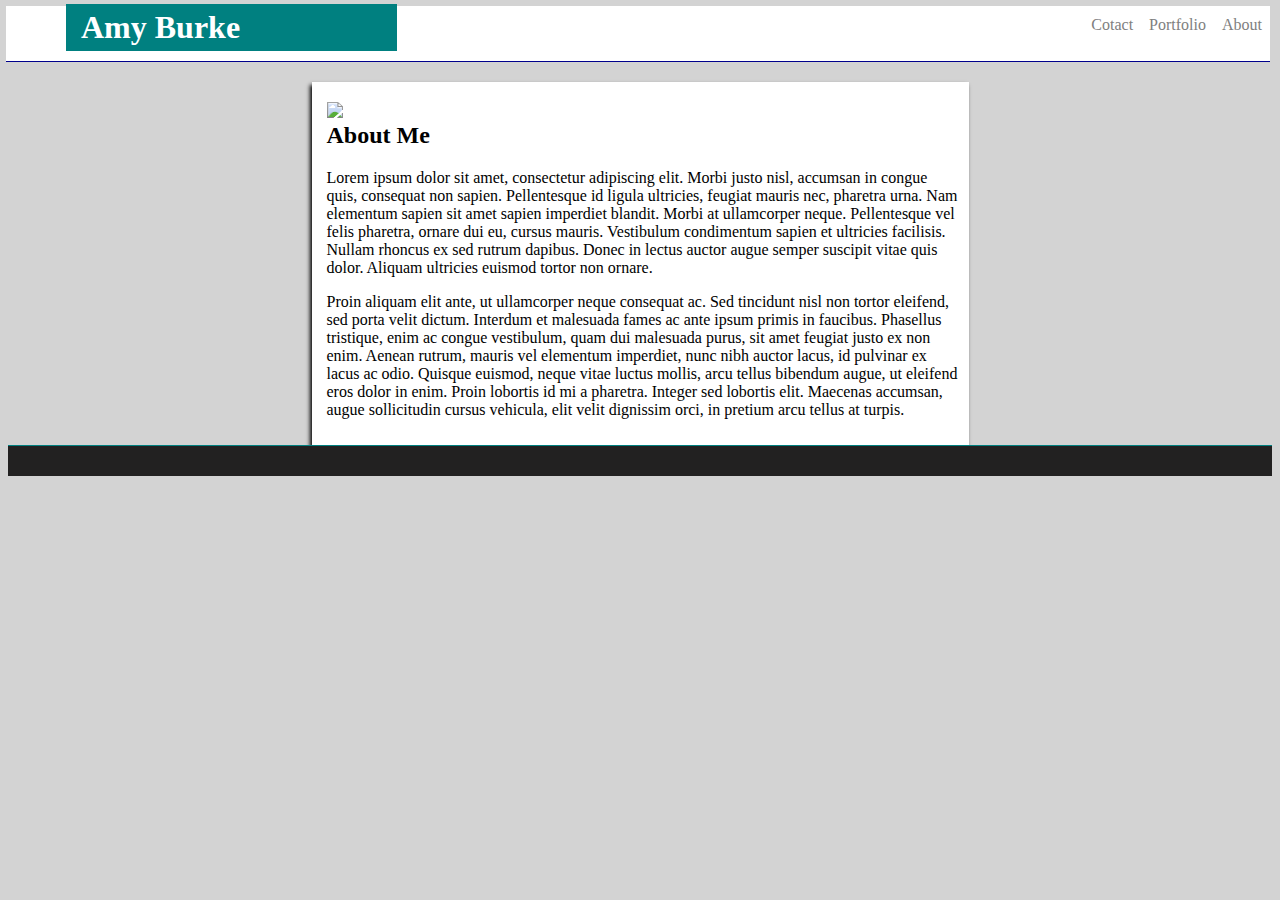
==== index.html @ d436abee "Add files via upload" ====
<!DOCTYPE html>
<html lang="en-us">

<head>
  <meta charset="UTF-8">
  <title>Amy Burke's Portfolio</title>
  <link rel="stylesheet" type="text/css" href="style.css">

 
</head>

<body>
  <header>
      <h1 class="name">Amy Burke</h1>
      <nav class="about">About</nav>
      <nav class="portfolio">Portfolio</nav>
      <nav class="contact">Cotact</nav>
  </header>

  </header>
  <section class="middle-box">
      
      <img class="amy" src="images/2016-09/20160918_093807.jpg">

      <h2>About Me</h2>

      <p>Lorem ipsum dolor sit amet, consectetur adipiscing elit. Morbi justo nisl, 
          accumsan in congue quis, consequat non sapien. Pellentesque id ligula ultricies, 
          feugiat mauris nec, pharetra urna. Nam elementum sapien sit amet sapien imperdiet
           blandit. Morbi at ullamcorper neque. Pellentesque vel felis pharetra, ornare dui 
           eu, cursus mauris. Vestibulum condimentum sapien et ultricies facilisis. Nullam 
           rhoncus ex sed rutrum dapibus. Donec in lectus auctor augue semper suscipit vitae 
           quis dolor. Aliquam ultricies euismod tortor non ornare.</p>
      <p>Proin aliquam elit ante, ut ullamcorper neque consequat ac. Sed tincidunt nisl non 
          tortor eleifend, sed porta velit dictum. Interdum et malesuada fames ac ante ipsum 
          primis in faucibus. Phasellus tristique, enim ac congue vestibulum, quam dui malesuada 
          purus, sit amet feugiat justo ex non enim. Aenean rutrum, mauris vel elementum imperdiet, 
          nunc nibh auctor lacus, id pulvinar ex lacus ac odio. Quisque euismod, neque vitae 
          luctus mollis, arcu tellus bibendum augue, ut eleifend eros dolor in enim. Proin lobortis 
          id mi a pharetra. Integer sed lobortis elit. Maecenas accumsan, augue sollicitudin 
          cursus vehicula, elit velit dignissim orci, in pretium arcu tellus at turpis.</p>
  </section>
  <footer>

  </footer>
</body>

</html>
---- style.css ----
header {
    background: #fff;
    border-bottom: solid 1px darkblue;
    color: grey;
    width: 100%;
    height: 55px;
    margin: -2px -2px 2px -2px;
}

.name{
    float: left;
    background: teal;
    color: white;
    margin: -2px 0 0 60px;
    width: 25%;
    padding: 5px 0 5px 15px;
}

.about{
    float: right;
    padding: 10px 8px 0 8px;
}

.portfolio{
    float: right;
    padding: 10px 8px 0 8px;
}

.contact{
    float: right;
    padding: 10px 8px 0 8px;
}
body{
    background-color: lightgrey;
    clear: both;
}

.middle-box{
    background: #fff;
    box-shadow: -2px 3px 4px #000;
    width: 50%;
    margin: auto;
    margin-top: 20px;
    overflow: auto;
    padding: 20px 10px 10px 15px;
}

footer{
    border-top: teal solid 1.5px;
    background-color: rgb(34, 33, 33);
    width: 100%;
    height: 30px;
    overflow: auto;
    margin-bottom: -3px;
}
.amy{
    width: 20%;
    float: left;
}
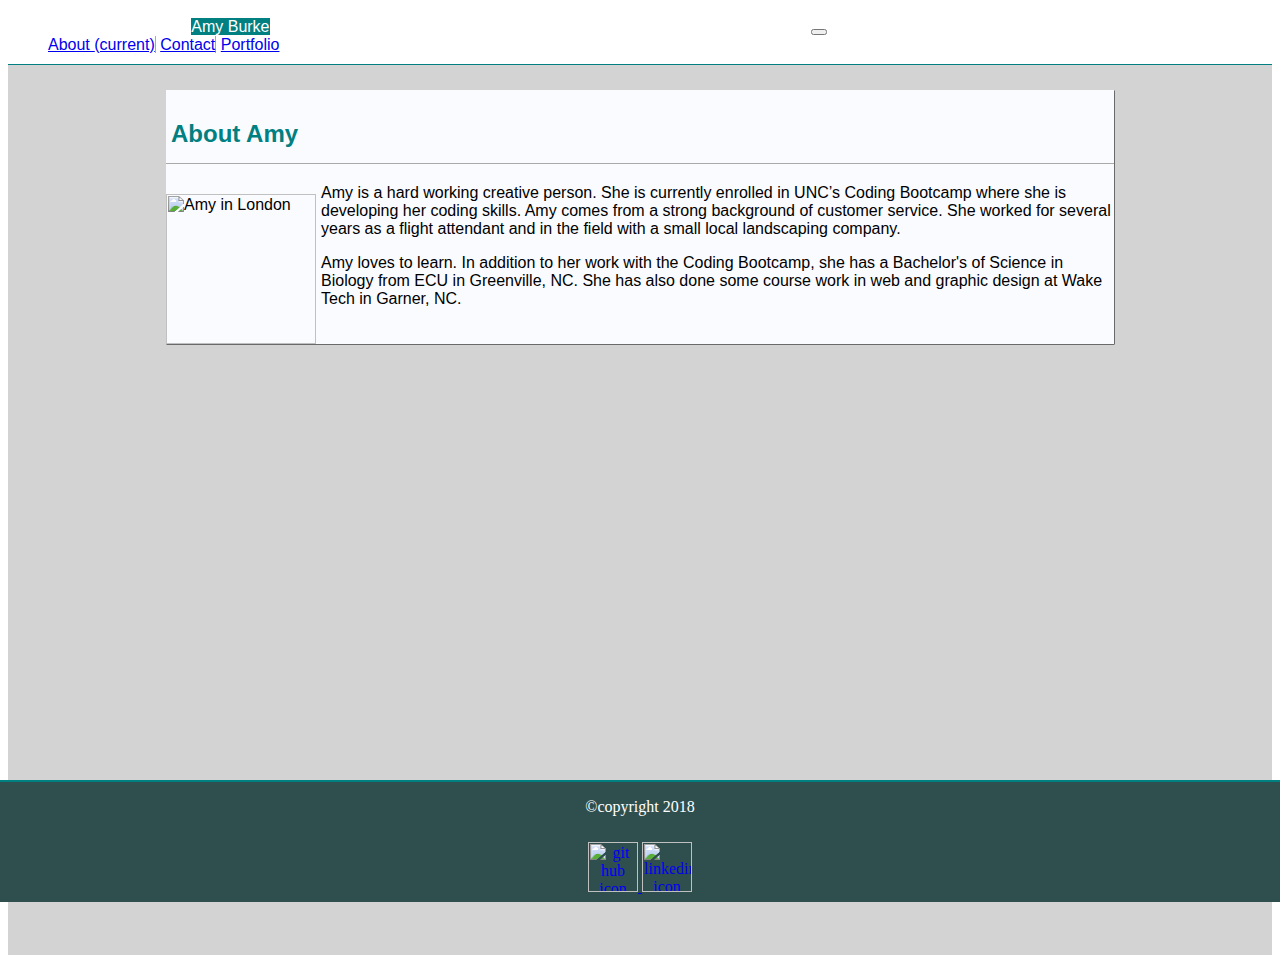
==== commit b092589e: "moved the bootsrap homework to the portfolio spot" ====
--- a/index.html
+++ b/index.html
@@ -1,48 +1,67 @@
-<!DOCTYPE html>
-<html lang="en-us">
-
+<!doctype <!DOCTYPE html>
+<html>
 <head>
-  <meta charset="UTF-8">
-  <title>Amy Burke's Portfolio</title>
-  <link rel="stylesheet" type="text/css" href="style.css">
-
- 
+    <meta charset="utf-8" />
+    <meta http-equiv="X-UA-Compatible" content="IE=edge">
+    <title>About Amy Burke</title>
+    <meta name="viewport" content="width=device-width, initial-scale=1">
+    <link rel="stylesheet" href="https://stackpath.bootstrapcdn.com/bootstrap/4.1.3/css/bootstrap.min.css" integrity="sha384-MCw98/SFnGE8fJT3GXwEOngsV7Zt27NXFoaoApmYm81iuXoPkFOJwJ8ERdknLPMO" crossorigin="anonymous">
+    <link rel="stylesheet" type="text/css" media="screen" href="assets/styles/main.css" />
+    <link rel="stylesheet" type="text/css" media="screen" href="assets/styles/responsive.css" />
 </head>
-
 <body>
-  <header>
-      <h1 class="name">Amy Burke</h1>
-      <nav class="about">About</nav>
-      <nav class="portfolio">Portfolio</nav>
-      <nav class="contact">Cotact</nav>
-  </header>
-
-  </header>
-  <section class="middle-box">
-      
-      <img class="amy" src="images/2016-09/20160918_093807.jpg">
-
-      <h2>About Me</h2>
-
-      <p>Lorem ipsum dolor sit amet, consectetur adipiscing elit. Morbi justo nisl, 
-          accumsan in congue quis, consequat non sapien. Pellentesque id ligula ultricies, 
-          feugiat mauris nec, pharetra urna. Nam elementum sapien sit amet sapien imperdiet
-           blandit. Morbi at ullamcorper neque. Pellentesque vel felis pharetra, ornare dui 
-           eu, cursus mauris. Vestibulum condimentum sapien et ultricies facilisis. Nullam 
-           rhoncus ex sed rutrum dapibus. Donec in lectus auctor augue semper suscipit vitae 
-           quis dolor. Aliquam ultricies euismod tortor non ornare.</p>
-      <p>Proin aliquam elit ante, ut ullamcorper neque consequat ac. Sed tincidunt nisl non 
-          tortor eleifend, sed porta velit dictum. Interdum et malesuada fames ac ante ipsum 
-          primis in faucibus. Phasellus tristique, enim ac congue vestibulum, quam dui malesuada 
-          purus, sit amet feugiat justo ex non enim. Aenean rutrum, mauris vel elementum imperdiet, 
-          nunc nibh auctor lacus, id pulvinar ex lacus ac odio. Quisque euismod, neque vitae 
-          luctus mollis, arcu tellus bibendum augue, ut eleifend eros dolor in enim. Proin lobortis 
-          id mi a pharetra. Integer sed lobortis elit. Maecenas accumsan, augue sollicitudin 
-          cursus vehicula, elit velit dignissim orci, in pretium arcu tellus at turpis.</p>
-  </section>
-  <footer>
-
-  </footer>
+    <nav class="navbar navbar-expand-lg navbar-light bg-light">
+        <a class="navbar-brand">Amy Burke</a>
+        <button class="navbar-toggler" type="button" data-toggle="collapse" data-target="#navbarNavAltMarkup" aria-controls="navbarNavAltMarkup" aria-expanded="false" aria-label="Toggle navigation">
+          <span class="navbar-toggler-icon"></span>
+        </button>
+        <div class="collapse navbar-collapse" id="navbarNavAltMarkup">
+          <div class="navbar-nav">
+            <a class="nav-item nav-link active" href="index.html">About <span class="sr-only">(current)</span></a>
+            <a class="nav-item nav-link" href="contact.html">Contact</a>
+            <a class="nav-item nav-link" href="portfolio.html">Portfolio</a>
+          </div>
+        </div>
+      </nav>
+      <section>
+            <div class="row container-fluid">
+                <div class="col-lg-1">
+                </div>              
+                <div class="col-lg-10">
+                    <h2>About Amy</h2>
+                    <img class="img img-thumbnail" src="assets/images/20160918_093807.jpg" alt="Amy in London">
+                    <p>Amy is a hard working creative person. She is currently enrolled in UNC’s Coding Bootcamp 
+                        where she is developing her coding skills. Amy comes from a strong background of customer 
+                        service. She worked for several years as a flight attendant and in the field with a small 
+                        local landscaping company.
+                    </p>
+                    <p>Amy loves to learn. In addition to her work with the Coding Bootcamp, she has a Bachelor's 
+                        of Science in Biology from ECU in Greenville, NC. She has also done some course work in 
+                        web and graphic design at Wake Tech in Garner, NC.
+                    </p>
+                </div>
+                <div class="col-lg-1">
+                </div>
+            </div>
+      </section>
+    <footer>
+        <div class = "container">
+            <div class="row">
+                <div class="col-lg-3">
+                    <P>&copy;copyright 2018</P>
+                </div>
+                <div class = "col-lg-6">
+                </div>
+                <div clas s = "col-lg-3">
+                    <a href = "https://github.com/burkeamy" target = "blank">
+                        <img class="footer-link"src="http://icons.iconarchive.com/icons/limav/flat-gradient-social/512/Github-icon.png" alt="git hub icon">
+                    </a>
+                    <a href ="https://www.linkedin.com/in/amy-burke-81b310107/" target = "blank">
+                        <img class="footer-link"src="http://icons.iconarchive.com/icons/martz90/circle/512/linkedin-icon.png" alt="linkedin icon">
+                    </a>
+                </div>
+            </div>
+        </div>    
+    </footer>
 </body>
-
 </html>--- a/assets/styles/main.css
+++ b/assets/styles/main.css
@@ -0,0 +1,98 @@
+
+nav {
+    border-bottom: 1px solid teal;
+    padding: 10px 30px 10px 40px;
+    clear: both;
+    font-family: 'Franklin Gothic Medium', 'Arial Narrow', Arial, sans-serif;
+}
+
+.navbar-brand {
+    background-color: teal;
+    width: 15%;
+    margin-left: 12%;
+    overflow: auto;
+    padding: -5px;
+    margin-right: 45%;
+    text-align: center;
+    color: white;
+}
+
+.nav-item {
+    border-right: 1px solid darkgrey;
+    height: 2em;
+}
+
+.nav-item:last-child {
+    border: none;
+}
+
+section {
+    width: 100%;
+    height: 95%;
+    background-color: lightgrey;
+    margin: auto;
+    padding-top: 25px;
+    padding-bottom: 25px;
+    overflow: auto;
+    font-family: 'Franklin Gothic Medium', 'Arial Narrow', Arial, sans-serif;
+
+}
+
+h2 {
+    color: teal;
+    width: 100%;
+    border-bottom: 1px solid darkgrey;
+    padding: 10px 0 15px 5px;
+}
+
+.container-fluid {
+    width: 75%;
+    background-color: rgb(250, 251, 255);
+    margin: auto;
+    box-shadow: .5px .5px;
+    overflow: auto;
+}
+
+
+footer{
+    text-align: center;
+    border-top: 2px solid teal;
+    color: white;
+    background-color: darkslategrey;
+    position: fixed; 
+    bottom: -2px;
+    left: 0;
+    width: 100%;
+}
+
+img {
+    width: 150px;
+    padding-top: 10px;
+}
+
+.img-thumbnail {
+    height: 150px;
+    float: left;
+    margin-right: 5px;
+}
+
+.rotate {
+    transform: rotate(90deg);
+    margin-top: 40px;
+    z-index: -1;
+}
+
+.game-name {
+    z-index: 2;
+    width: 100px;
+    color: white;
+    background-color: teal;
+    text-align: center;
+}
+
+.footer-link {
+    height: 50px;
+    width: 50px;
+    padding-bottom: 10px;
+
+}--- a/assets/styles/responsive.css
+++ b/assets/styles/responsive.css
@@ -0,0 +1,11 @@
+@media (max-width: 680px) {
+    nav {
+        overflow: auto;
+    }
+    .navbar-brand {
+        margin-left: 5%;
+        z-index: 1;
+        width: 100%;
+        overflow: auto;
+    }
+}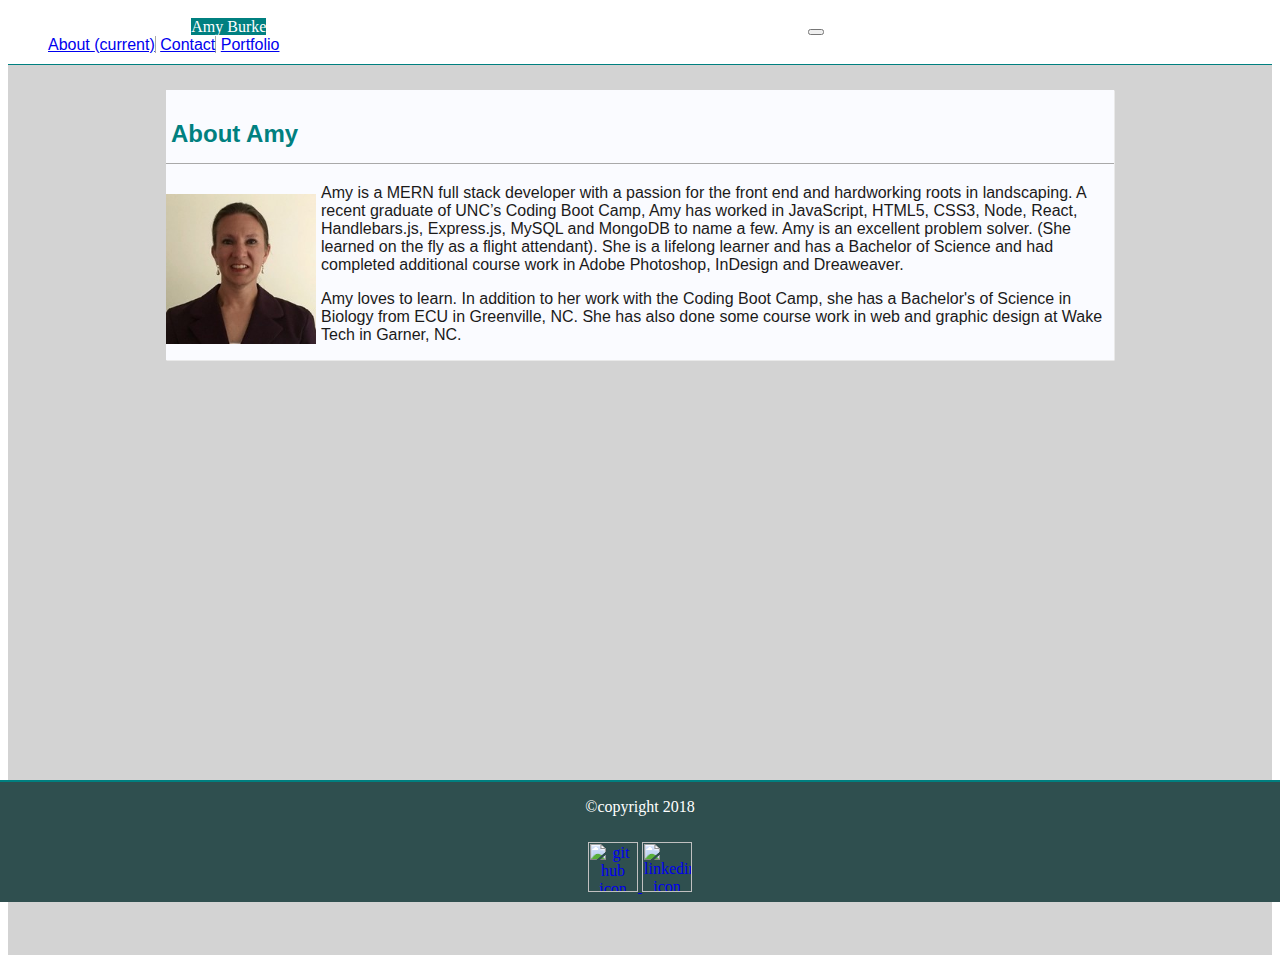
==== commit 9ae4c03e: "update a few things" ====
--- a/index.html
+++ b/index.html
@@ -27,15 +27,17 @@
             <div class="row container-fluid">
                 <div class="col-lg-1">
                 </div>              
-                <div class="col-lg-10">
+                <div class="col-lg-10 index-info">
                     <h2>About Amy</h2>
-                    <img class="img img-thumbnail" src="assets/images/20160918_093807.jpg" alt="Amy in London">
-                    <p>Amy is a hard working creative person. She is currently enrolled in UNC’s Coding Bootcamp 
-                        where she is developing her coding skills. Amy comes from a strong background of customer 
-                        service. She worked for several years as a flight attendant and in the field with a small 
-                        local landscaping company.
+                    <img class="img img-thumbnail" src="assets/images/amyBurke.jpg" alt="Amy Burke">
+                    <p>Amy is a MERN full stack developer with a passion for the front end and hardworking roots in
+                       landscaping. A recent graduate of UNC’s Coding Boot Camp, Amy has worked in JavaScript,
+                       HTML5, CSS3, Node, React, Handlebars.js, Express.js, MySQL and MongoDB to name a
+                       few. Amy is an excellent problem solver. (She learned on the fly as a flight attendant). She is
+                       a lifelong learner and has a Bachelor of Science and had completed additional course work in
+                       Adobe Photoshop, InDesign and Dreaweaver.
                     </p>
-                    <p>Amy loves to learn. In addition to her work with the Coding Bootcamp, she has a Bachelor's 
+                    <p>Amy loves to learn. In addition to her work with the Coding Boot Camp, she has a Bachelor's 
                         of Science in Biology from ECU in Greenville, NC. She has also done some course work in 
                         web and graphic design at Wake Tech in Garner, NC.
                     </p>
--- a/assets/styles/main.css
+++ b/assets/styles/main.css
@@ -1,9 +1,13 @@
+body {
+    color: white;
+}
 
-nav {
-    border-bottom: 1px solid teal;
-    padding: 10px 30px 10px 40px;
-    clear: both;
-    font-family: 'Franklin Gothic Medium', 'Arial Narrow', Arial, sans-serif;
+.index-info {
+    color: rgb(27, 26, 26);
+}
+
+.form-group {
+    color: rgb(27, 26, 26);
 }
 
 .navbar-brand {
@@ -14,7 +18,14 @@
     padding: -5px;
     margin-right: 45%;
     text-align: center;
-    color: white;
+    font-family: cursive;
+}
+
+nav {
+    border-bottom: 1px solid teal;
+    padding: 10px 30px 10px 40px;
+    clear: both;
+    font-family: 'Franklin Gothic Medium', 'Arial Narrow', Arial, sans-serif;
 }
 
 .nav-item {
@@ -68,6 +79,7 @@
 img {
     width: 150px;
     padding-top: 10px;
+    padding-bottom: 10px;
 }
 
 .img-thumbnail {
@@ -95,4 +107,8 @@
     width: 50px;
     padding-bottom: 10px;
 
+}
+
+.img-section {
+    margin: 15px;
 }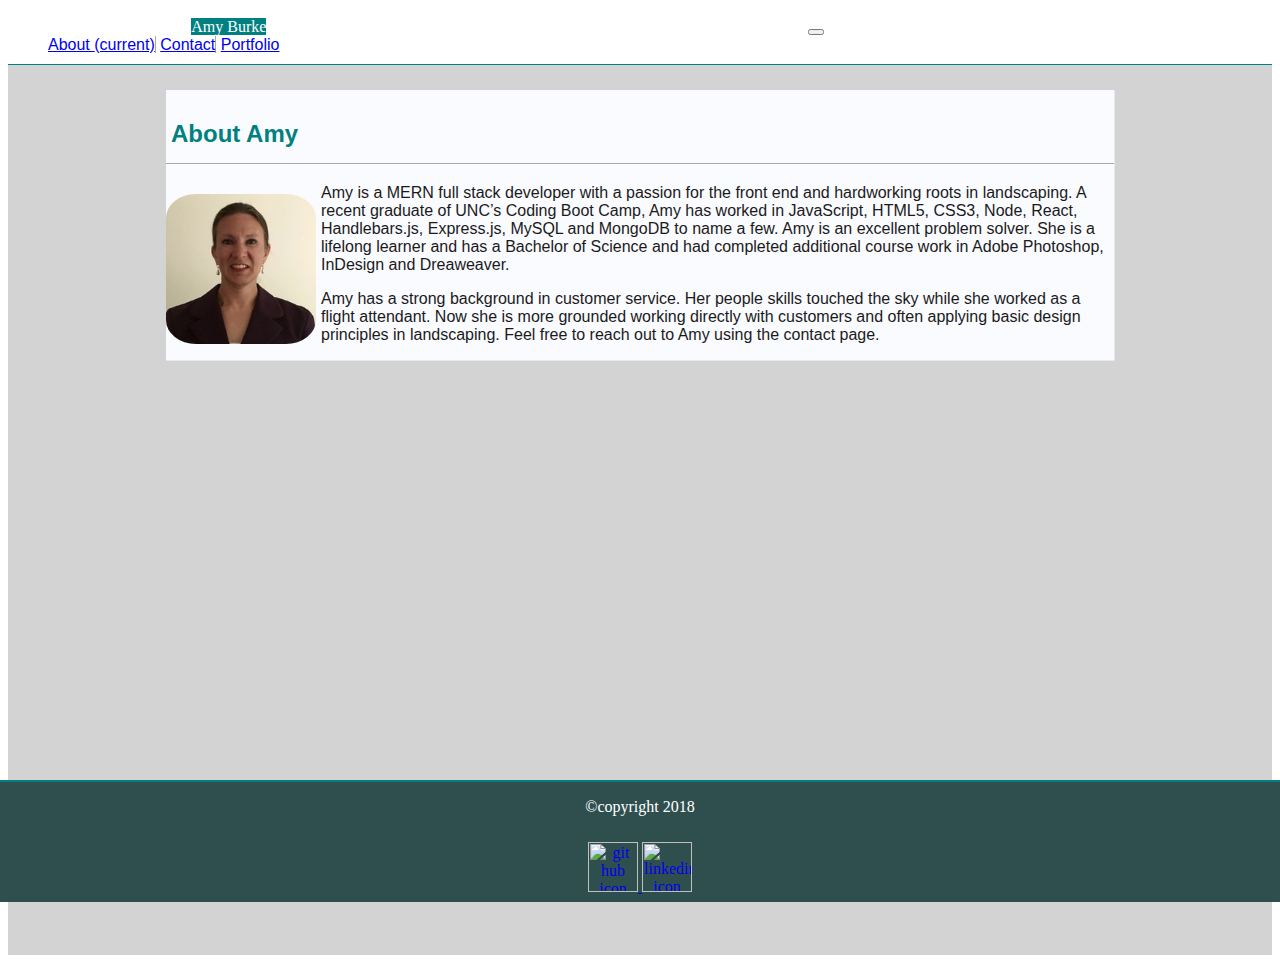
==== commit e278d73e: "added more to about page" ====
--- a/index.html
+++ b/index.html
@@ -33,13 +33,12 @@
                     <p>Amy is a MERN full stack developer with a passion for the front end and hardworking roots in
                        landscaping. A recent graduate of UNC’s Coding Boot Camp, Amy has worked in JavaScript,
                        HTML5, CSS3, Node, React, Handlebars.js, Express.js, MySQL and MongoDB to name a
-                       few. Amy is an excellent problem solver. (She learned on the fly as a flight attendant). She is
-                       a lifelong learner and has a Bachelor of Science and had completed additional course work in
-                       Adobe Photoshop, InDesign and Dreaweaver.
+                       few. Amy is an excellent problem solver. She is a lifelong learner and has a Bachelor of Science 
+                       and had completed additional course work in Adobe Photoshop, InDesign and Dreaweaver.
                     </p>
-                    <p>Amy loves to learn. In addition to her work with the Coding Boot Camp, she has a Bachelor's 
-                        of Science in Biology from ECU in Greenville, NC. She has also done some course work in 
-                        web and graphic design at Wake Tech in Garner, NC.
+                    <p>Amy has a strong background in customer service. Her people skills touched the sky while she worked 
+                        as a flight attendant. Now she is more grounded working directly with customers and often applying 
+                        basic design principles in landscaping. Feel free to reach out to Amy using the contact page.
                     </p>
                 </div>
                 <div class="col-lg-1">
--- a/assets/styles/main.css
+++ b/assets/styles/main.css
@@ -86,6 +86,7 @@
     height: 150px;
     float: left;
     margin-right: 5px;
+    border-radius: 20%;
 }
 
 .rotate {
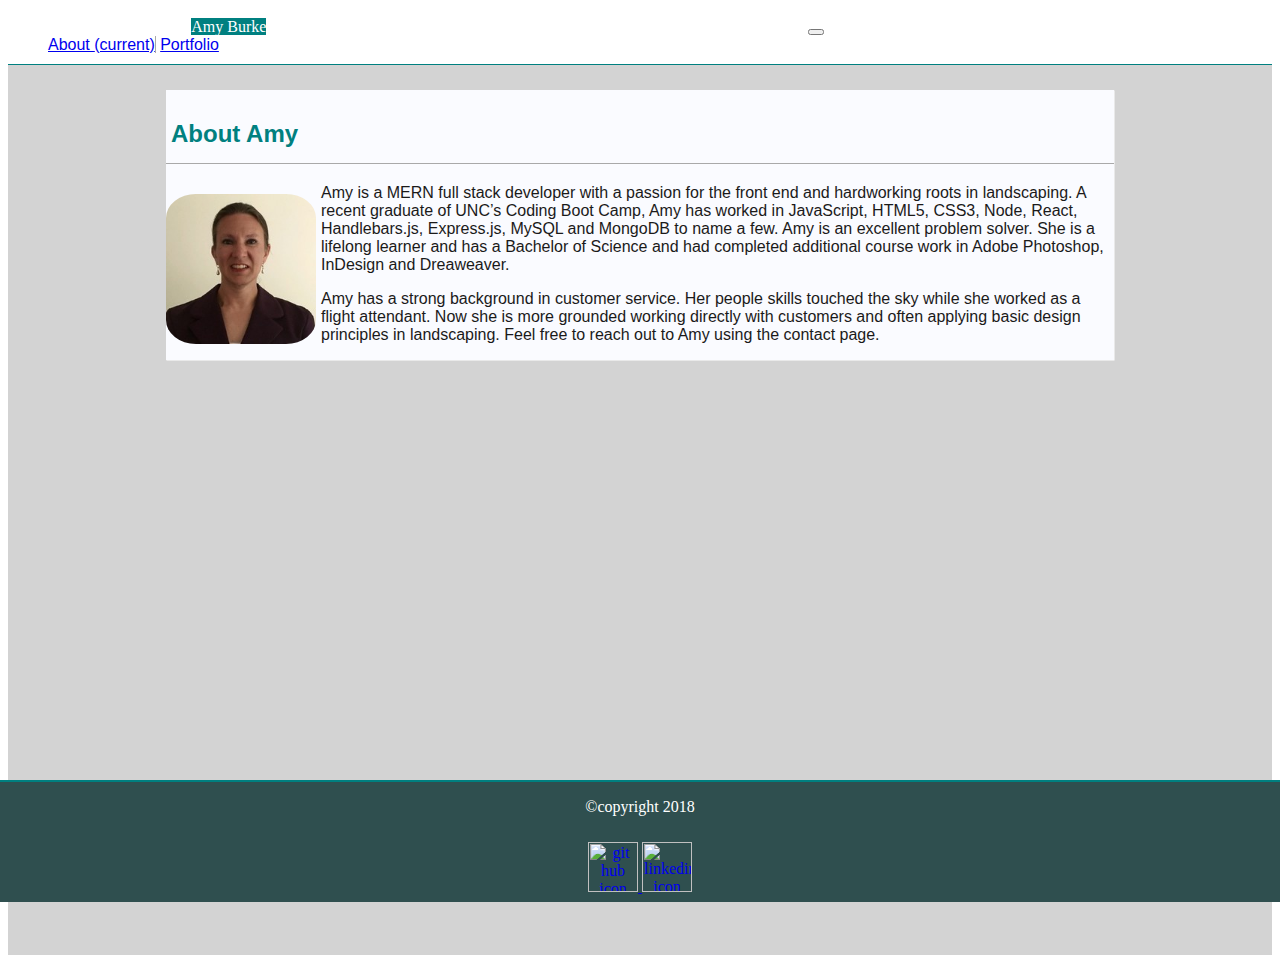
==== commit e459573e: "trying to add screenshot to readme" ====
--- a/index.html
+++ b/index.html
@@ -18,7 +18,6 @@
         <div class="collapse navbar-collapse" id="navbarNavAltMarkup">
           <div class="navbar-nav">
             <a class="nav-item nav-link active" href="index.html">About <span class="sr-only">(current)</span></a>
-            <a class="nav-item nav-link" href="contact.html">Contact</a>
             <a class="nav-item nav-link" href="portfolio.html">Portfolio</a>
           </div>
         </div>
--- a/assets/styles/main.css
+++ b/assets/styles/main.css
@@ -112,4 +112,9 @@
 
 .img-section {
     margin: 15px;
-}+}
+
+a:hover { 
+    background-color: teal;
+    color: white;
+}
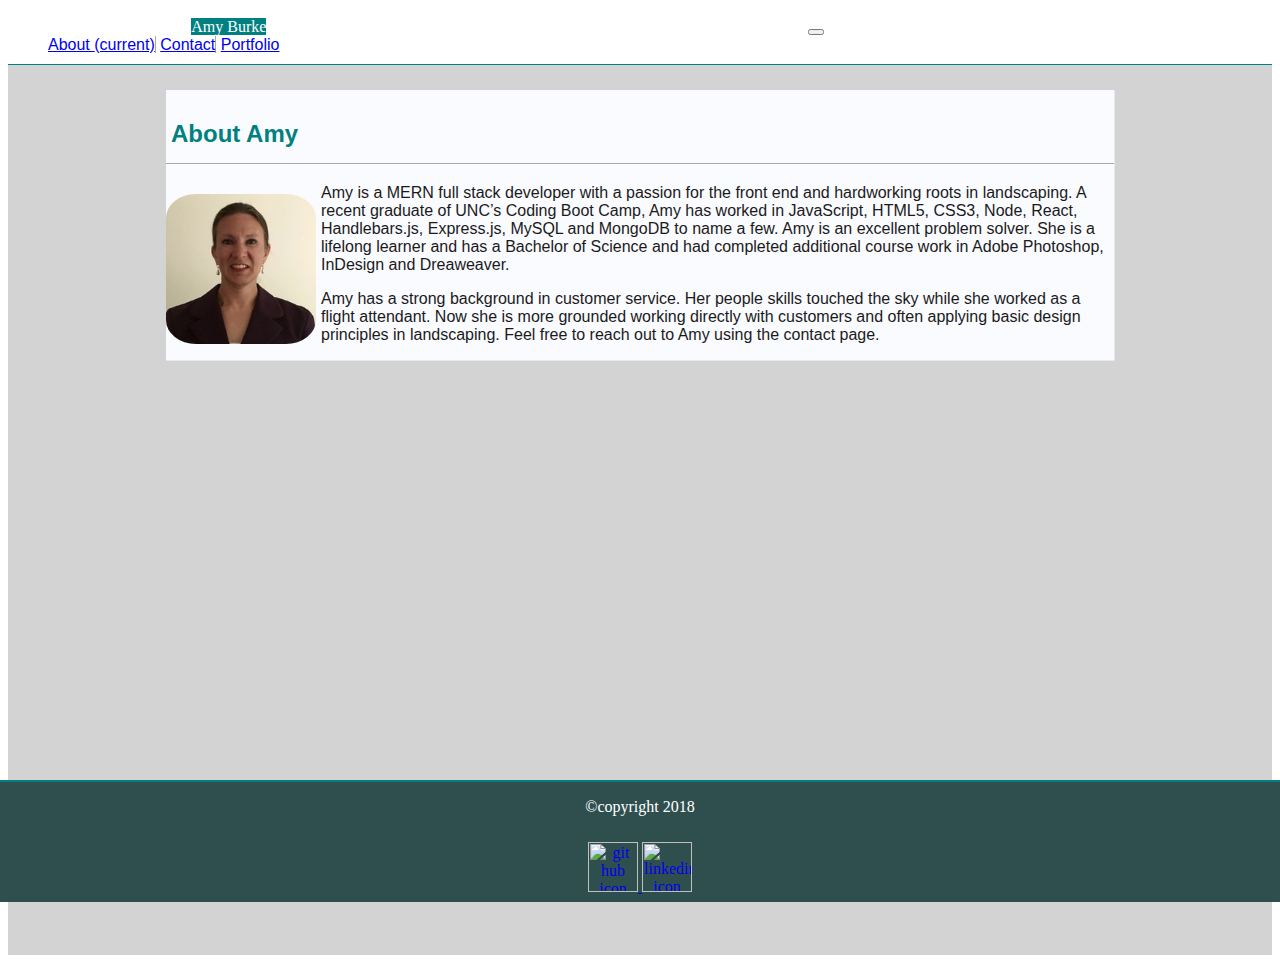
==== commit 3f647591: "working on a working contact form" ====
--- a/index.html
+++ b/index.html
@@ -18,6 +18,7 @@
         <div class="collapse navbar-collapse" id="navbarNavAltMarkup">
           <div class="navbar-nav">
             <a class="nav-item nav-link active" href="index.html">About <span class="sr-only">(current)</span></a>
+            <a class="nav-item nav-link" href="contact.html">Contact</a>
             <a class="nav-item nav-link" href="portfolio.html">Portfolio</a>
           </div>
         </div>
--- a/assets/styles/main.css
+++ b/assets/styles/main.css
@@ -118,3 +118,8 @@
     background-color: teal;
     color: white;
 }
+
+.btn-primary {
+    background-color: teal;
+    margin-bottom: 1%;
+}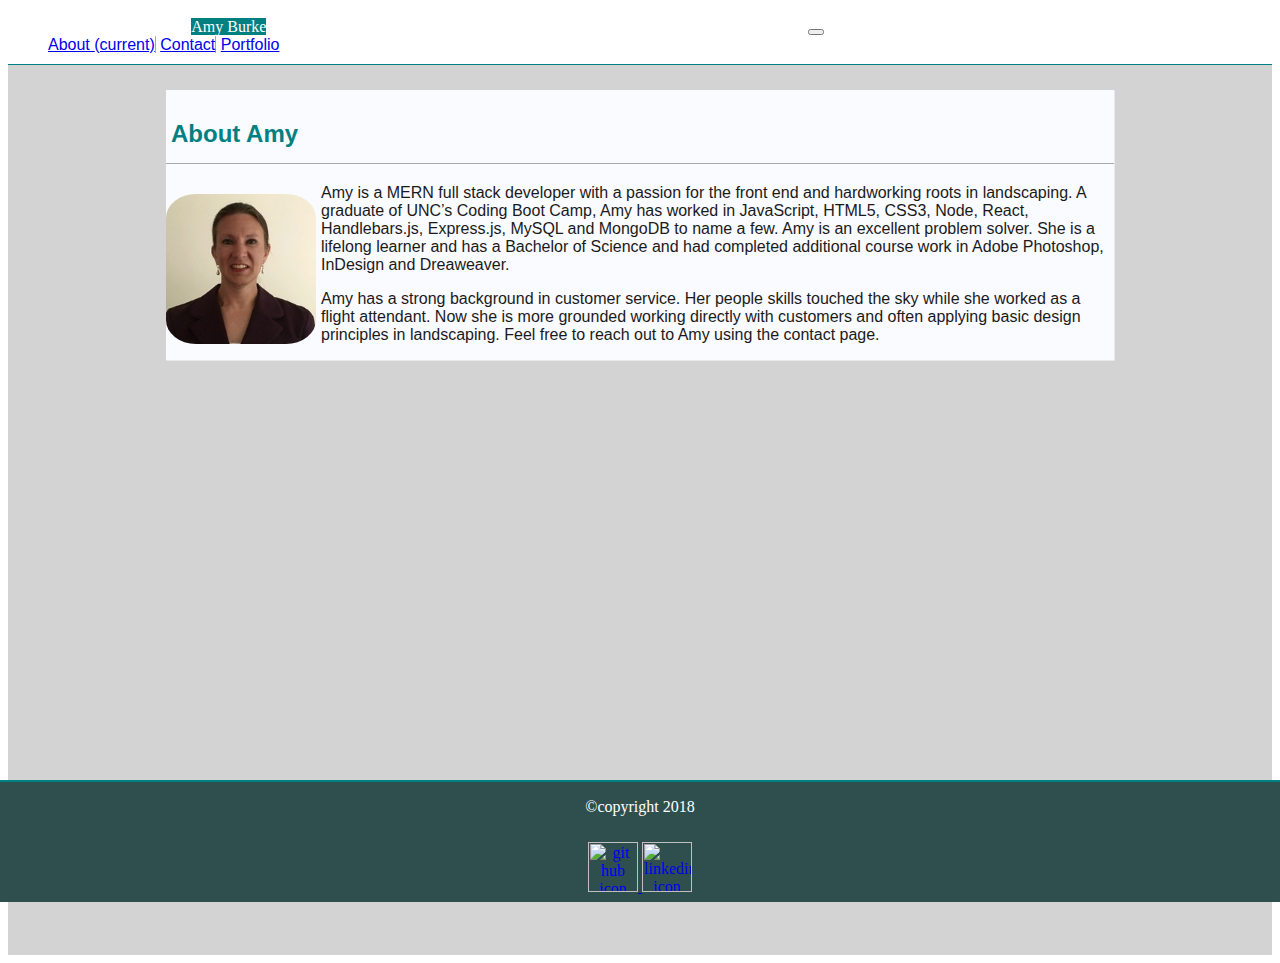
==== commit 38a7d8f7: "minor updates. still need to fix lighthouse issues" ====
--- a/index.html
+++ b/index.html
@@ -31,7 +31,7 @@
                     <h2>About Amy</h2>
                     <img class="img img-thumbnail" src="assets/images/amyBurke.jpg" alt="Amy Burke">
                     <p>Amy is a MERN full stack developer with a passion for the front end and hardworking roots in
-                       landscaping. A recent graduate of UNC’s Coding Boot Camp, Amy has worked in JavaScript,
+                       landscaping. A graduate of UNC’s Coding Boot Camp, Amy has worked in JavaScript,
                        HTML5, CSS3, Node, React, Handlebars.js, Express.js, MySQL and MongoDB to name a
                        few. Amy is an excellent problem solver. She is a lifelong learner and has a Bachelor of Science 
                        and had completed additional course work in Adobe Photoshop, InDesign and Dreaweaver.
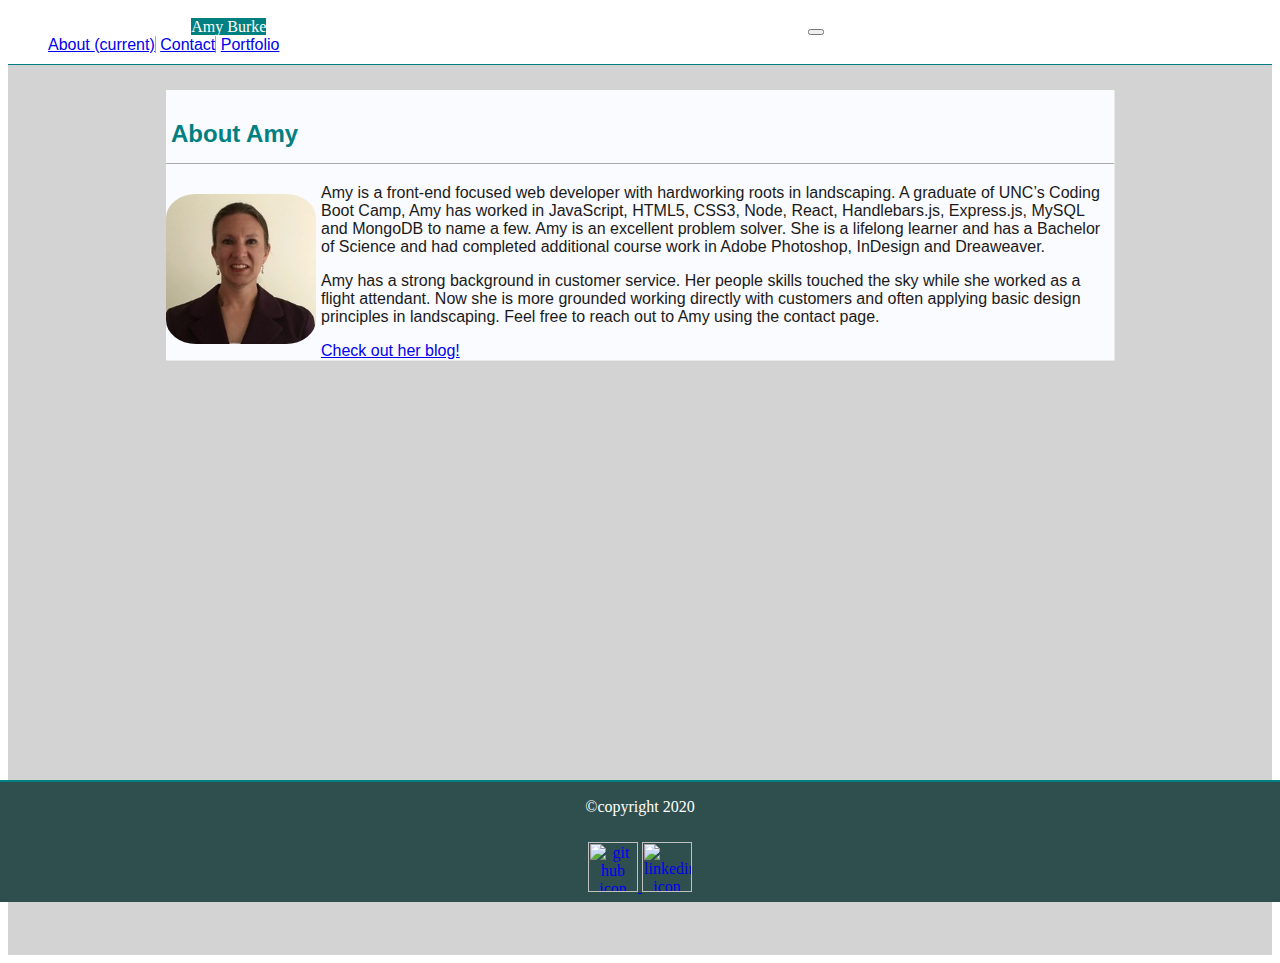
==== commit e6b8af80: "updated portfolio page." ====
--- a/index.html
+++ b/index.html
@@ -8,6 +8,7 @@
     <link rel="stylesheet" href="https://stackpath.bootstrapcdn.com/bootstrap/4.1.3/css/bootstrap.min.css" integrity="sha384-MCw98/SFnGE8fJT3GXwEOngsV7Zt27NXFoaoApmYm81iuXoPkFOJwJ8ERdknLPMO" crossorigin="anonymous">
     <link rel="stylesheet" type="text/css" media="screen" href="assets/styles/main.css" />
     <link rel="stylesheet" type="text/css" media="screen" href="assets/styles/responsive.css" />
+    <link rel = "icon" href = "assets/images/Purple-Lily.png" type = "image/x-icon">
 </head>
 <body>
     <nav class="navbar navbar-expand-lg navbar-light bg-light">
@@ -30,8 +31,8 @@
                 <div class="col-lg-10 index-info">
                     <h2>About Amy</h2>
                     <img class="img img-thumbnail" src="assets/images/amyBurke.jpg" alt="Amy Burke">
-                    <p>Amy is a MERN full stack developer with a passion for the front end and hardworking roots in
-                       landscaping. A graduate of UNC’s Coding Boot Camp, Amy has worked in JavaScript,
+                    <p>Amy is a front-end focused web developer with hardworking roots in landscaping. 
+                        A graduate of UNC’s Coding Boot Camp, Amy has worked in JavaScript,
                        HTML5, CSS3, Node, React, Handlebars.js, Express.js, MySQL and MongoDB to name a
                        few. Amy is an excellent problem solver. She is a lifelong learner and has a Bachelor of Science 
                        and had completed additional course work in Adobe Photoshop, InDesign and Dreaweaver.
@@ -40,6 +41,7 @@
                         as a flight attendant. Now she is more grounded working directly with customers and often applying 
                         basic design principles in landscaping. Feel free to reach out to Amy using the contact page.
                     </p>
+                    <a href = "codeforflowers.com" target = "blank">Check out her blog!</a>
                 </div>
                 <div class="col-lg-1">
                 </div>
@@ -49,7 +51,7 @@
         <div class = "container">
             <div class="row">
                 <div class="col-lg-3">
-                    <P>&copy;copyright 2018</P>
+                    <P>&copy;copyright 2020</P>
                 </div>
                 <div class = "col-lg-6">
                 </div>
